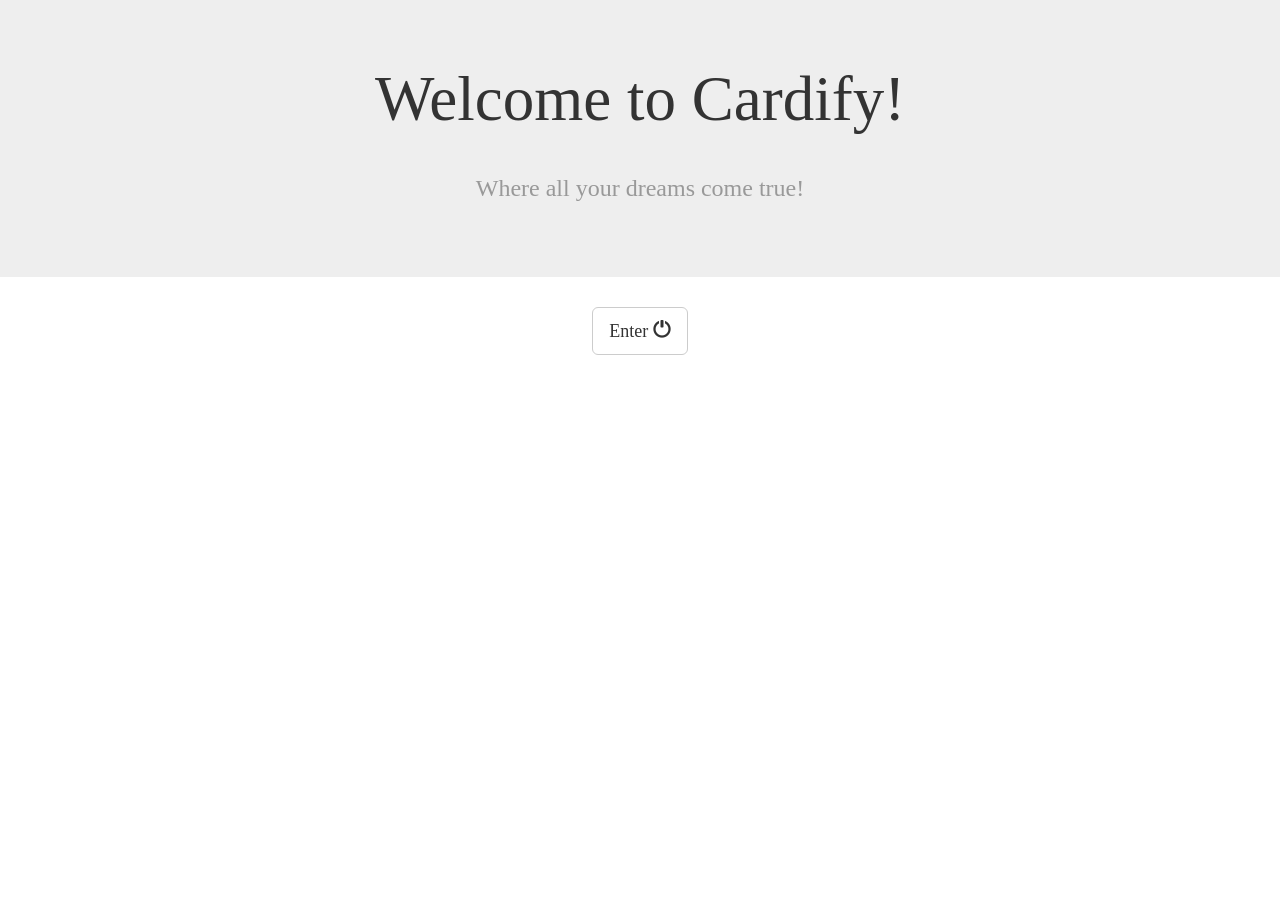
==== index.html @ bb9ef778 "removed backs" ====
<!DOCTYPE html>

<head>
<script type="text/javascript" src="src/jquery.min.js" ></script>			<!-- Download all the files then link them where they are located--> 
<script type="text/javascript" src="src/jquery-ui.min.js" ></script>
<link rel="stylesheet" href="css/bootstrap.min.css" type="text/css" media="screen" />
<link rel="stylesheet" type="text/css" href="css/main.css"/> 
<script type="text/javascript" src="src/bootstrap.min.js" ></script>
<script type="text/javascript" src='src/app.js'></script>
<script type="text/javascript" src="src/cardify.js"></script>
</head>

<html>
<body>

<div class="jumbotron" align="center" styl=" ">
	<h1>Welcome to Cardify!<p><small>Where all your dreams come true!</small></p></h1>
</div>
<div id="enter">
<div id="fb-root"></div>
    <div class="fb-login-button" style="display:none">Login with Facebook</div>
<div align="center" id="EnterButton">
<button type = "button" class="btn btn-default btn-lg" onclick="enter()">Enter       <span class="glyphicon glyphicon-off"></span></button>
</div>
</div>

<div id="wrapper">
	
	<div id="header">
		<center><a href="javascript:fight()">
		<img src="img/trueLogo.png" width="90px"/>
		</a>
		</center>
		<h2>Press to start!<p><small>Where all your dreams come true!</small></p></h2>
	</div>

	<div id="spinner_container">
		<div class="spinner"></div>
		<p>Loading . . .</p>
	</div>

	

<div id="people_wrapper">
        <div class="person right">
          <div class='front'>
          	<div class="name_field">
          	</div>
            <div class='image_128'>
            </div>
            <h3></h3>
          </div>
        </div>

        <div class="person left">
          <div class='front'>
          <div class="name_field">
          	</div>
            <div class='image_128'>
            </div>
            <h3></h3>
          </div>
        </div>
	</div>

</div>

</body>

</html>
---- css/main.css ----
body {
  font-family: 'Esteban', serif;
}

h1, h2 {
  font-family: 'Esteban', serif;
}

h2 {
  font-size: 30pt;
  text-align: center;
}

a {
  text-decoration: none;
  color: #666;
  border-bottom: 1px solid #ddd;
}

a:hover {
  text-decoration: underline;
}

.start {
  padding: 20px;
  margin: 0 auto;
  font-size: 30pt;
  font-family: 'Rancho', cursive;
  border-radius: 10px;
  width: 400px;
  text-align: center;
  background: #eee;
  border-bottom: none;
  display: none;
}

.start:hover {
  background: #efefef;
}

.name_field {
	background-color:gray;
	height: 30px;
	width: 250px;
	margin-left: 75px;
}

.image_128 {
  box-shadow: 4px 4px 8px rgba(0, 0, 0, 0.4);
  background-color:gray;
  border:13px solid #3B5998;
  border-radius: 4px;
  margin: 0px auto;
  width: 250px;
  height: 250px;
  overflow: hidden;
}

.image_128 img {
  min-height: 250px;
  min-width: 250px;
}

.fb-login-button {
  margin: 20px;
  text-align: center;
  display: none;
}

#header {
  padding-top: 125px;
}

#stats {
  display: none;
}

#stats .top {
  border-bottom: 1px solid #ccc;
  padding-bottom: 50px;
}

#stats h2 {
  padding: 20px 40px 0 180px;
  margin-bottom: 0;
  text-align: left;
}

#stats img {
  float: left;
  max-width: 150px;
  max-height: 150px;
}

#stats ul li {
  height: 50px;
  margin-bottom: 10px;
  list-style-type: none;
  display: block;
}


#stats ul li .bar {
  height: 50px;
  width: 550px;
  margin-left: 60px;
  background: rgba(255, 0, 0, 0.1);
}

#stats ul li .bar .score_text {
  position: absolute;
  width: 550px;
  text-align: center;
  margin-top: 15px;
}

#stats ul li .bar .right {
  background: #aaffa4;
  height: 50px;
}

#stats ul li img {
  float: left;
  margin-right: 10px;
  height: 50px;
  width: 50px;
}

#loading {
  width: 450px;
  display: none;
  margin: 0 auto;
  padding-top: 150px;
}

#loading p {
  padding: 0px 90px;
  margin-top: 5px;
}

#spinner_container p {
  padding: 0px 20px 0 52px;
  margin-top: 5px;
}


#spinner_container {
  height: 32px;
  padding: 16px;
  width: 240px;
  margin: 0 auto;
  position: absolute;
  top: 0;
  left: 410px;
}

.spinner {
  background: url('../img/ajax-loader.gif') no-repeat center center;
  width: 32px;
  height: 32px;
  float: left;
}

#question {
  display: none;
}

#whosaid {
  font-size: 66pt;
  text-align: left;
  margin-bottom: 0;
  padding-top: 0;
  margin-top: 0;
  display: none;
}

#quote_wrapper {
  margin: 0 auto 80px;
  text-align: center;
}

#quote {
  width: auto;
  margin: 0 auto;
  background: rgba(0, 0, 255, 0.09);
  min-height: 50px;
  padding-bottom: 60px;
  position: relative;
  height: 100%;
  padding: 20px 20px 60px 20px;
}

#quote p {
  padding: 20px 20px 60px 20px;
  font-size: 30pt;
  font-family: 'Esteban', cursive;
  text-align: justify;
  margin: 0;
  display: inline;
}

.quotes {
  font-family: 'Esteban', cursive;
  font-size: 99pt;
  position: absolute;
}
.quotes.left {
  top: -30pt;
  left: -12pt;
}
.quotes.right {
  right: -6pt;
  bottom: -30pt;
}

#score {
  width: 200px;
  margin: 0 auto;
  text-align: center;
  display: none;
}
#score .right {

}
#score .total {

}
#score .percent {

}

#people_wrapper {
  margin: 0 auto;
  width: 1200px;
  height: 900px;
  margin-top: 120px;
  position: relative;
  z-index: 100;
}

.person {
  width: 450px;
  text-align: center;
  font-size: 14pt;
  font-family: 'Esteban';
  float: left;

  -webkit-transform: rotate(0deg);
  -webkit-transition: 0.25s linear;
  -moz-transform: rotate(0deg);
  -moz-transition: 0.25s linear;
  color: #000;
  height: 900px;
  border: none;
}


.right {
	margin-right: 150px;
}
.left {
	margin-left: 150px;
}


.person h3 {
  margin-top: 0px;
  margin-bottom: 0;
}



.person:first-child {
  margin-left: 0;
  -webkit-transform: rotate(0deg);
  -moz-transform: rotate(0deg);
}



.person:hover {
  text-decoration: none;
  -webkit-transform: rotate(0);
  -moz-transform: rotate(0);
}



.person .back, .person .front {
  -webkit-transition: all 0.4s ease-in-out;
  -moz-transition: all 0.4s ease-in-out;
}



.person .back {
  -webkit-transform: rotateY(-180deg);
  -webkit-transform-style: preserve-3d;
  -webkit-backface-visibility: hidden;
  -moz-transform: rotateY(-180deg);
  -moz-transform-style: preserve-3d;
  -moz-backface-visibility: hidden;
  position: absolute;
  top: 0;
  left: 0;
  height: 203px;
  border: 1px solid #ccc;
  box-shadow: 4px 4px 8px #ccc;
  background: white;
  width: 148px;
}

.person2 .back {
  -webkit-transform: rotateY(-180deg);
  -webkit-transform-style: preserve-3d;
  -webkit-backface-visibility: hidden;
  -moz-transform: rotateY(-180deg);
  -moz-transform-style: preserve-3d;
  -moz-backface-visibility: hidden;
  position: absolute;
  top: 0;
  left: 0;
  height: 203px;
  border: 1px solid #ccc;
  box-shadow: 4px 4px 8px #ccc;
  background: white;
  width: 148px;
}

.noflip .person .back {
  display: none;
}


.person.yes .back {
  box-shadow: 0 0 15px #cfc;
}
.person.no .back {
  box-shadow: 0 0 15px #fcc;
}


.person .back h3 {
  margin-top: 10px;
}

.person .back p {
  padding: 15px;
  margin: 0;
}

.person .back p.wrong {
  padding-top: 50px;
  display: none;
}

.person .front {
  position: absolute;
  top: 0;
  left: 0;
  padding: 10px;
  height: 640px;
  width: 450px;

  -webkit-transform-style: preserve-3d;
  -webkit-backface-visibility: hidden;
  -webkit-transform: rotateY(0deg);
  -moz-transform-style: preserve-3d;
  -moz-backface-visibility: hidden;
  -moz-transform: rotateY(0deg);
  border: 15px solid #3B5998;
  border-radius: 16px;
  box-shadow: 4px 4px 8px rgba(0, 0, 0, 0.4);
  background: white;
}










#wrapper, #footer {
  margin: 0 auto;
  width: 100%;
  position: relative;
}
#wrapper {
  min-height: 550px;
}

#footer {
  font-size: 10pt;
  text-align: center;
  margin: 40pt auto 30pt;
}
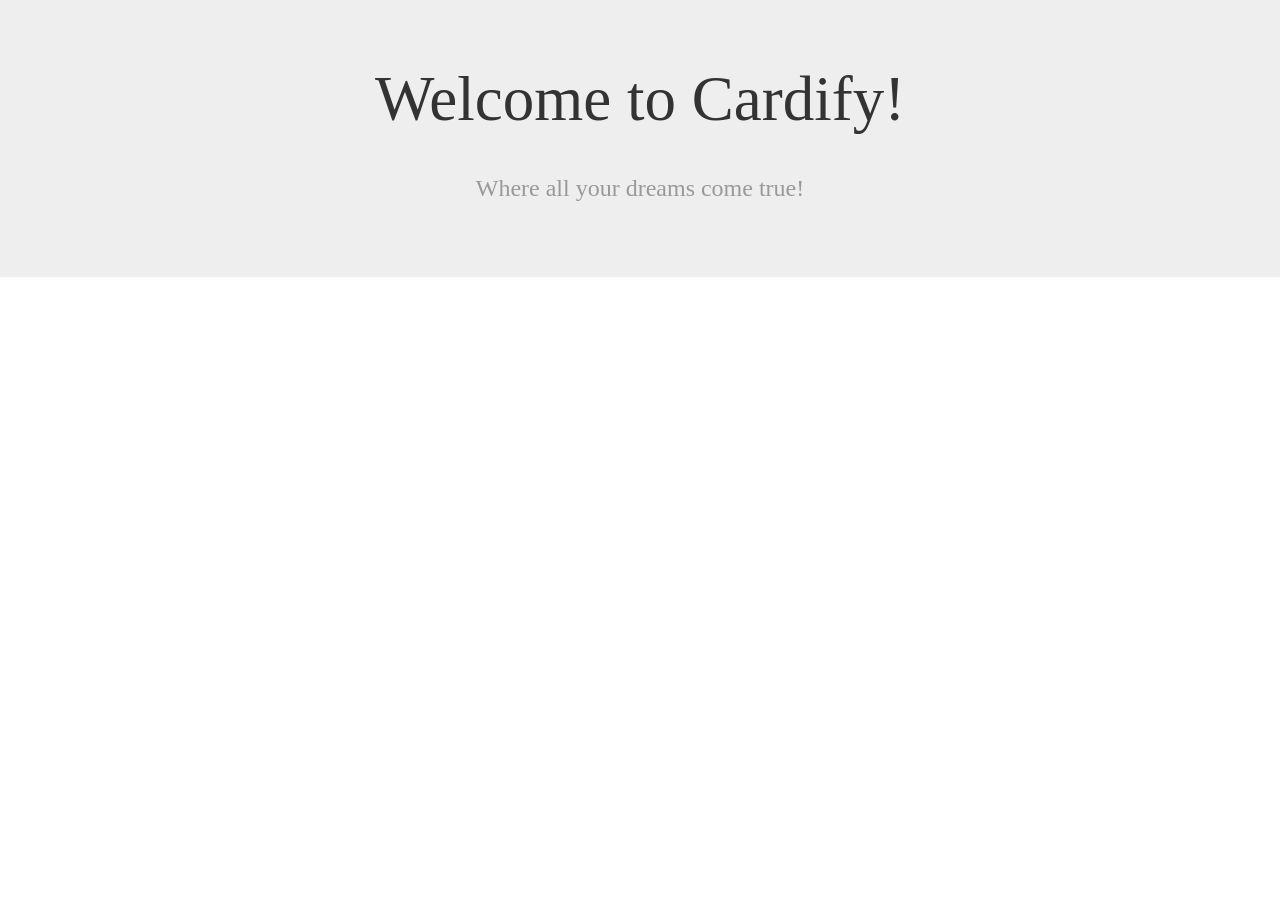
==== commit 33558c53: "fixed left/right, added attack field" ====
--- a/index.html
+++ b/index.html
@@ -6,7 +6,6 @@
 <link rel="stylesheet" href="css/bootstrap.min.css" type="text/css" media="screen" />
 <link rel="stylesheet" type="text/css" href="css/main.css"/> 
 <script type="text/javascript" src="src/bootstrap.min.js" ></script>
-<script type="text/javascript" src='src/app.js'></script>
 <script type="text/javascript" src="src/cardify.js"></script>
 </head>
 
@@ -20,16 +19,15 @@
 <div id="fb-root"></div>
     <div class="fb-login-button" style="display:none">Login with Facebook</div>
 <div align="center" id="EnterButton">
-<button type = "button" class="btn btn-default btn-lg" onclick="enter()">Enter       <span class="glyphicon glyphicon-off"></span></button>
+<button type="button" id="enter-button" class="btn btn-default btn-lg" style="display:none">Enter       <span class="glyphicon glyphicon-off"></span></button>
 </div>
 </div>
 
 <div id="wrapper">
 	
 	<div id="header">
-		<center><a href="javascript:fight()">
-		<img src="img/trueLogo.png" width="90px"/>
-		</a>
+		<center>
+		<img id="logo" src="img/trueLogo.png" width="90px"/>
 		</center>
 		<h2>Press to start!<p><small>Where all your dreams come true!</small></p></h2>
 	</div>
@@ -42,22 +40,26 @@
 	
 
 <div id="people_wrapper">
-        <div class="person right">
+        <div class="person left">
           <div class='front'>
           	<div class="name_field">
           	</div>
             <div class='image_128'>
             </div>
+            <div class='attack_field'>
+            </div>
             <h3></h3>
           </div>
         </div>
 
-        <div class="person left">
+        <div class="person right">
           <div class='front'>
           <div class="name_field">
           	</div>
-            <div class='image_128'>
+          <div class='image_128'>
             </div>
+          <div class='attack_field'>
+          </div>
             <h3></h3>
           </div>
         </div>
--- a/css/main.css
+++ b/css/main.css
@@ -39,10 +39,19 @@
 }
 
 .name_field {
-	background-color:gray;
-	height: 30px;
-	width: 250px;
-	margin-left: 75px;
+  background-color:gray;
+  height: 30px;
+  width: 250px;
+  margin-left: 75px;
+}
+
+.attack_field {
+  border: 2px solid #3B5998;
+  background-color:gray;
+  height: 100px;
+  width: 300px;
+  margin-left:45px;
+
 }
 
 .image_128 {
@@ -143,7 +152,9 @@
   margin-top: 5px;
 }
 
-
+#facebook {
+  margin: 0px auto;
+}
 #spinner_container {
   height: 32px;
   padding: 16px;
@@ -157,7 +168,7 @@
 .spinner {
   background: url('../img/ajax-loader.gif') no-repeat center center;
   width: 32px;
-  height: 32px;
+  height: 300px;
   float: left;
 }
 
@@ -213,21 +224,7 @@
   bottom: -30pt;
 }
 
-#score {
-  width: 200px;
-  margin: 0 auto;
-  text-align: center;
-  display: none;
-}
-#score .right {
-
-}
-#score .total {
-
-}
-#score .percent {
-
-}
+
 
 #people_wrapper {
   margin: 0 auto;
@@ -255,11 +252,11 @@
 }
 
 
+.left {
+  margin-right: 150px;
+}
 .right {
-	margin-right: 150px;
-}
-.left {
-	margin-left: 150px;
+  margin-left: 150px;
 }
 
 
@@ -286,73 +283,14 @@
 
 
 
-.person .back, .person .front {
+.person .front {
   -webkit-transition: all 0.4s ease-in-out;
   -moz-transition: all 0.4s ease-in-out;
 }
 
 
 
-.person .back {
-  -webkit-transform: rotateY(-180deg);
-  -webkit-transform-style: preserve-3d;
-  -webkit-backface-visibility: hidden;
-  -moz-transform: rotateY(-180deg);
-  -moz-transform-style: preserve-3d;
-  -moz-backface-visibility: hidden;
-  position: absolute;
-  top: 0;
-  left: 0;
-  height: 203px;
-  border: 1px solid #ccc;
-  box-shadow: 4px 4px 8px #ccc;
-  background: white;
-  width: 148px;
-}
-
-.person2 .back {
-  -webkit-transform: rotateY(-180deg);
-  -webkit-transform-style: preserve-3d;
-  -webkit-backface-visibility: hidden;
-  -moz-transform: rotateY(-180deg);
-  -moz-transform-style: preserve-3d;
-  -moz-backface-visibility: hidden;
-  position: absolute;
-  top: 0;
-  left: 0;
-  height: 203px;
-  border: 1px solid #ccc;
-  box-shadow: 4px 4px 8px #ccc;
-  background: white;
-  width: 148px;
-}
-
-.noflip .person .back {
-  display: none;
-}
-
-
-.person.yes .back {
-  box-shadow: 0 0 15px #cfc;
-}
-.person.no .back {
-  box-shadow: 0 0 15px #fcc;
-}
-
-
-.person .back h3 {
-  margin-top: 10px;
-}
-
-.person .back p {
-  padding: 15px;
-  margin: 0;
-}
-
-.person .back p.wrong {
-  padding-top: 50px;
-  display: none;
-}
+
 
 .person .front {
   position: absolute;
